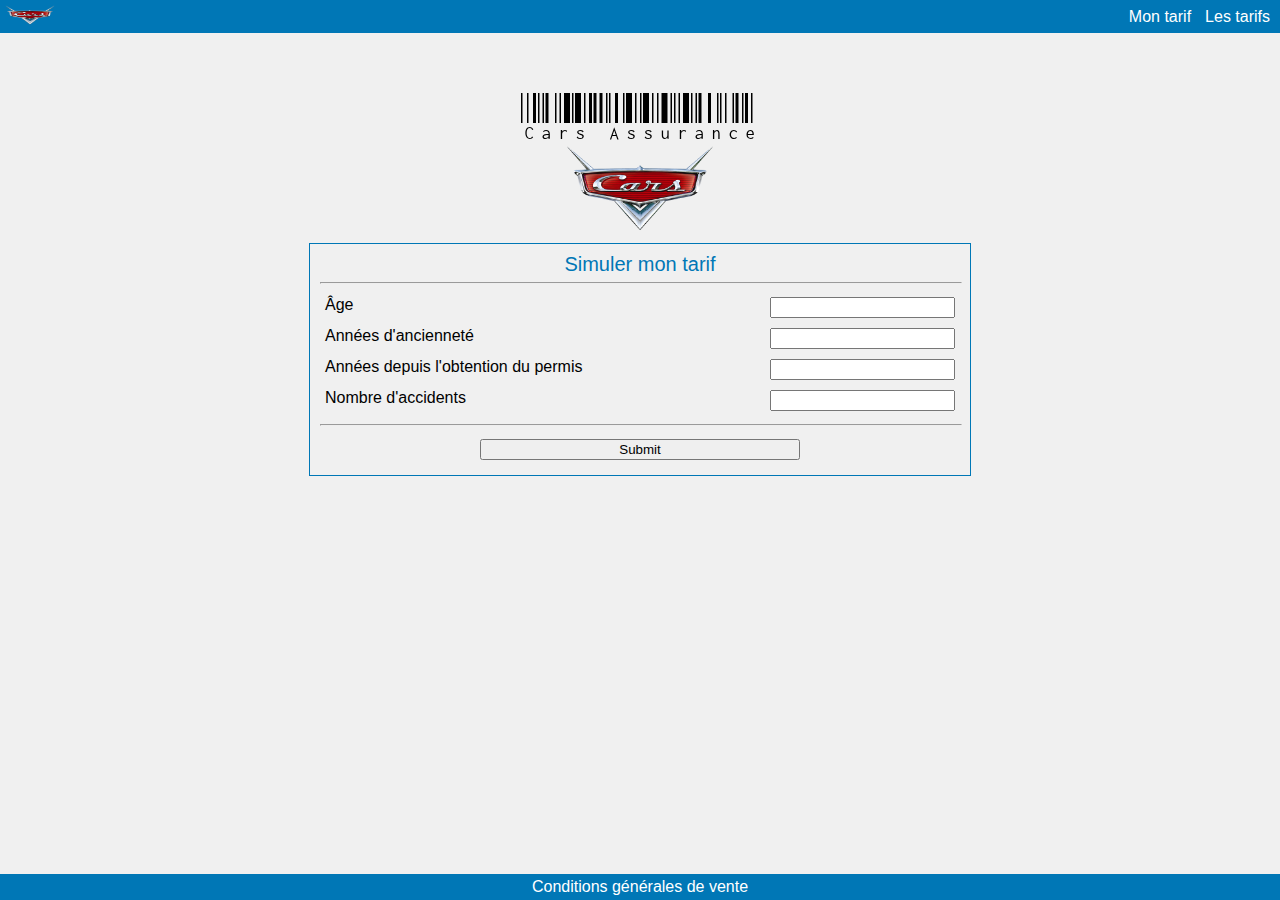
==== index.html @ 5f61a6b8 "(chore) Initial commit" ====
<!DOCTYPE html>
<html lang="en">
	<head>
		<meta charset="UTF-8" />
		<meta name="viewport" content="width=device-width, initial-scale=1.0" />
		<link rel="preconnect" href="https://fonts.googleapis.com" />
		<link rel="preconnect" href="https://fonts.gstatic.com" crossorigin />
		<link
			href="https://fonts.googleapis.com/css2?family=Libre+Barcode+128+Text&family=Rock+Salt&family=Salsa&display=swap"
			rel="stylesheet" />
		<link rel="stylesheet" href="./assets/css/reset.css" />
		<link rel="stylesheet" href="./assets/css/theme.css" />
		<link rel="stylesheet" href="./assets/css/index.css" />
		<title>Assurance</title>
	</head>
	<body class="secondaryBgColor">
		<nav class="mainBgColor" id="navBar">
			<a href="./index.html"
				><img
					src="./assets/img/cars.png"
					alt="Logo du site"
					class="smallLogo" />
			</a>
			<section class="rightSide">
				<a href="./index.html" class="linkOnMainBgColor mainFont"
					>Mon tarif</a
				>
				<a href="./tarifs.html" class="linkOnMainBgColor mainFont"
					>Les tarifs</a
				>
			</section>
		</nav>
		<main>
			<header>
				<h1 class="fontLogo">Cars Assurance</h1>
				<img
					src="./assets/img/cars.png"
					alt="Logo du site"
					class="bigLogo" />
			</header>
			<form action="" class="borderMainColor" id="simulationTarif">
				<legend class="fontMainColor mainFont">
					Simuler mon tarif
				</legend>

				<hr />

				<section>
					<label for="age" class="mainFont">Âge</label>
					<input type="number" name="age" id="age" required />

					<label for="anciennete" class="mainFont"
						>Années d'ancienneté
					</label>
					<input
						type="number"
						name="anciennete"
						id="anciennete"
						required />

					<label for="permis" class="mainFont"
						>Années depuis l'obtention du permis</label
					>
					<input type="number" name="permis" id="permis" required />

					<label for="accident" class="mainFont"
						>Nombre d'accidents
					</label>
					<input
						type="number"
						name="accident"
						id="accident"
						required />
				</section>

				<hr />

				<input type="submit" id="submit" class="mainFont" />
			</form>

			<section id="result"></section>

			<script
				type="text/javascript"
				src="./assets/js/assurance.js"></script>
			<script
				type="text/javascript"
				src="./assets/js/animations.js"></script>
		</main>
		<footer class="mainBgColor">
			<a href="./cgv.html" class="linkOnMainBgColor mainFont"
				>Conditions générales de vente</a
			>
		</footer>
	</body>
</html>
---- assets/css/theme.css ----
/* Navigation bar */

#navBar {
	position: sticky;
	top: 0px;

	display: flex;
	justify-content: space-between;
	align-items: center;

	padding: 5px;
}

#navBar > .rightSide > a {
	padding: 5px;
}

/* Headers */

header {
	display: flex;
	flex-direction: column;
	align-items: center;
	justify-content: center;

	padding: 10px;
}

/* Body & Main */

body {
	display: flex;
	flex-direction: column;
	min-height: 100vh;
}

main {
	display: flex;
	flex-direction: column;
	justify-content: center;
	align-items: center;

	width: 60vw;
	margin: 50px auto;
}

/* Footer */

footer {
	margin-top: auto;

	display: flex;
	justify-content: center;

	padding: 5px;
}

/* Img */

.smallLogo {
	width: 50px;
	height: 20px;
}

.bigLogo {
	width: 150px;
	height: 90px;
}

/* Titles */

h1 {
	font-size: 50px;

	text-align: center;
}

h2 {
	font-size: 30px;
	padding-bottom: 10px;

	text-align: center;
}

h3 {
	font-size: 20px;
}

/* Colors */

.mainBgColor {
	background-color: rgb(0, 119, 182);
}

.secondaryBgColor {
	background-color: rgba(237, 237, 237, 0.81);
}

.borderSecondaryColor {
	border: 1px solid rgb(167, 167, 169);
}

.borderMainColor {
	border: 1px solid rgb(0, 119, 182);
}

.fontMainColor {
	color: rgb(0, 119, 182);
}

.linkOnMainBgColor {
	color: white;

	text-decoration: none;
}

.linkOnMainBgColor:hover {
	text-decoration: underline;
}

::selection {
	background-color: rgb(0, 119, 182);
}

.error {
	color: red;
}

/* Fonts */

.fontLogo {
	font-family: "Libre Barcode 128 Text", system-ui;
}

.mainFont {
	font-family: Arial, Helvetica, sans-serif;
}

/* Media queries */

/* @media screen and (min-width: ) {
} */
---- assets/css/index.css ----
/* Form */

form {
	width: 50vw;
	padding: 10px;

	display: flex;
	flex-direction: column;
	align-items: center;
}

form > section {
	display: grid;
	grid-template-columns: 3fr 1fr;
}

form > section > input {
	justify-self: end;
	align-self: start;
}

form > legend {
	text-align: center;
	font-size: 20px;
}

label,
input {
	margin: 5px;
}

form > hr {
	width: 100%;
}

#submit {
	width: 50%;
}

#result {
	padding: 10px;
}

/* Media queries */

@media screen and (max-width: 950px) {
	form {
		width: 70vw;
	}
}

@media screen and (max-width: 650px) {
	form {
		width: 90vw;
	}
}

@media screen and (max-width: 420px) {
	h1 {
		font-size: 40px;
	}
}

@media screen and (max-width: 330px) {
	h1 {
		font-size: 30px;
	}
}
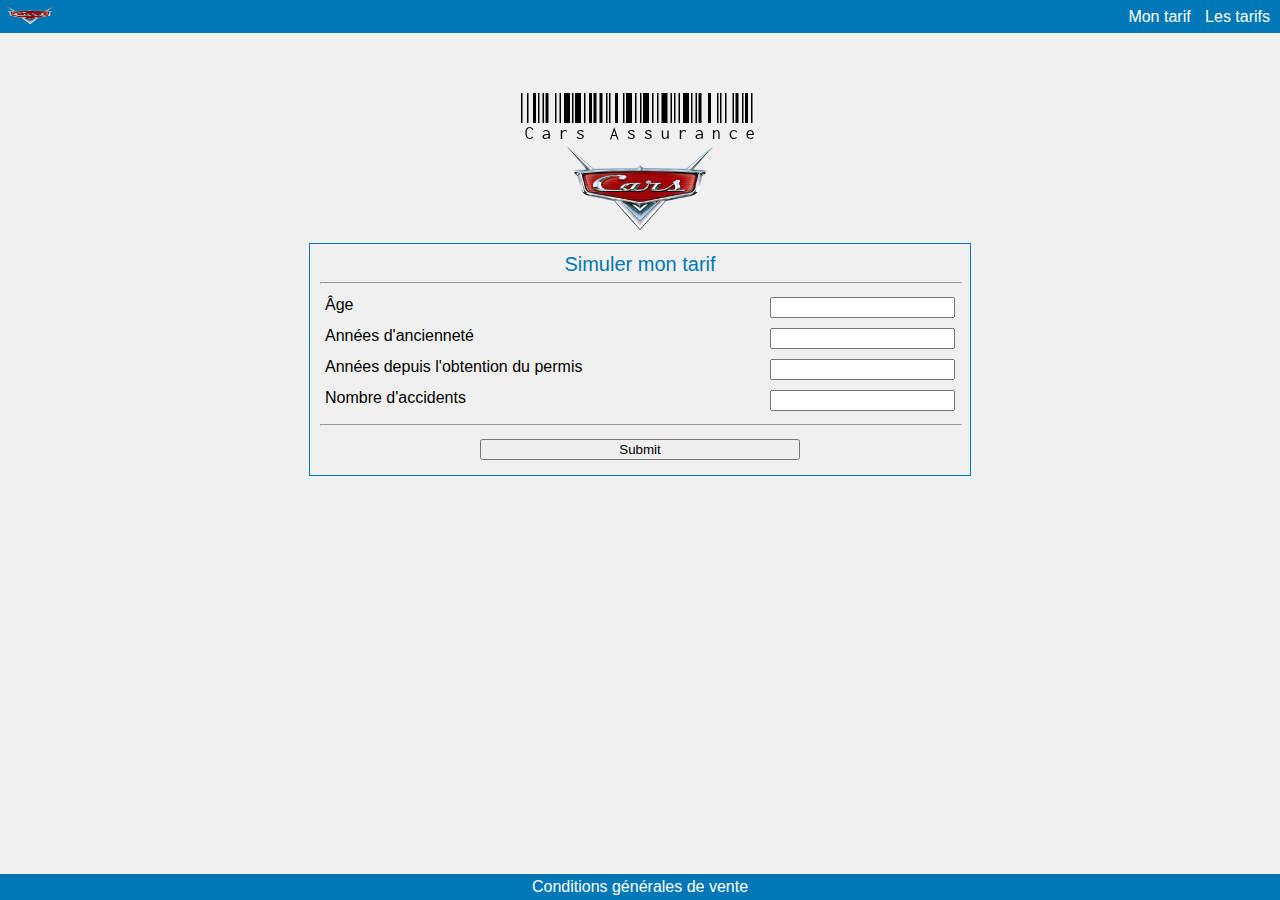
==== commit e1ca3e19: "(chore) Add mininimum to input fields to prevent negative values" ====
--- a/index.html
+++ b/index.html
@@ -22,12 +22,12 @@
 					class="smallLogo" />
 			</a>
 			<section class="rightSide">
-				<a href="./index.html" class="linkOnMainBgColor mainFont"
-					>Mon tarif</a
-				>
-				<a href="./tarifs.html" class="linkOnMainBgColor mainFont"
-					>Les tarifs</a
-				>
+				<a href="./index.html" class="linkOnMainBgColor mainFont">
+					Mon tarif
+				</a>
+				<a href="./tarifs.html" class="linkOnMainBgColor mainFont">
+					Les tarifs
+				</a>
 			</section>
 		</nav>
 		<main>
@@ -38,7 +38,7 @@
 					alt="Logo du site"
 					class="bigLogo" />
 			</header>
-			<form action="" class="borderMainColor" id="simulationTarif">
+			<form action="#" class="borderMainColor" id="simulationTarif">
 				<legend class="fontMainColor mainFont">
 					Simuler mon tarif
 				</legend>
@@ -47,27 +47,34 @@
 
 				<section>
 					<label for="age" class="mainFont">Âge</label>
-					<input type="number" name="age" id="age" required />
+					<input type="number" min="0" name="age" id="age" required />
 
-					<label for="anciennete" class="mainFont"
-						>Années d'ancienneté
+					<label for="anciennete" class="mainFont">
+						Années d'ancienneté
 					</label>
 					<input
 						type="number"
+						min="0"
 						name="anciennete"
 						id="anciennete"
 						required />
 
-					<label for="permis" class="mainFont"
-						>Années depuis l'obtention du permis</label
-					>
-					<input type="number" name="permis" id="permis" required />
-
-					<label for="accident" class="mainFont"
-						>Nombre d'accidents
+					<label for="permis" class="mainFont">
+						Années depuis l'obtention du permis
 					</label>
 					<input
 						type="number"
+						min="0"
+						name="permis"
+						id="permis"
+						required />
+
+					<label for="accident" class="mainFont">
+						Nombre d'accidents
+					</label>
+					<input
+						type="number"
+						min="0"
 						name="accident"
 						id="accident"
 						required />
--- a/assets/css/theme.css
+++ b/assets/css/theme.css
@@ -135,8 +135,3 @@
 .mainFont {
 	font-family: Arial, Helvetica, sans-serif;
 }
-
-/* Media queries */
-
-/* @media screen and (min-width: ) {
-} */
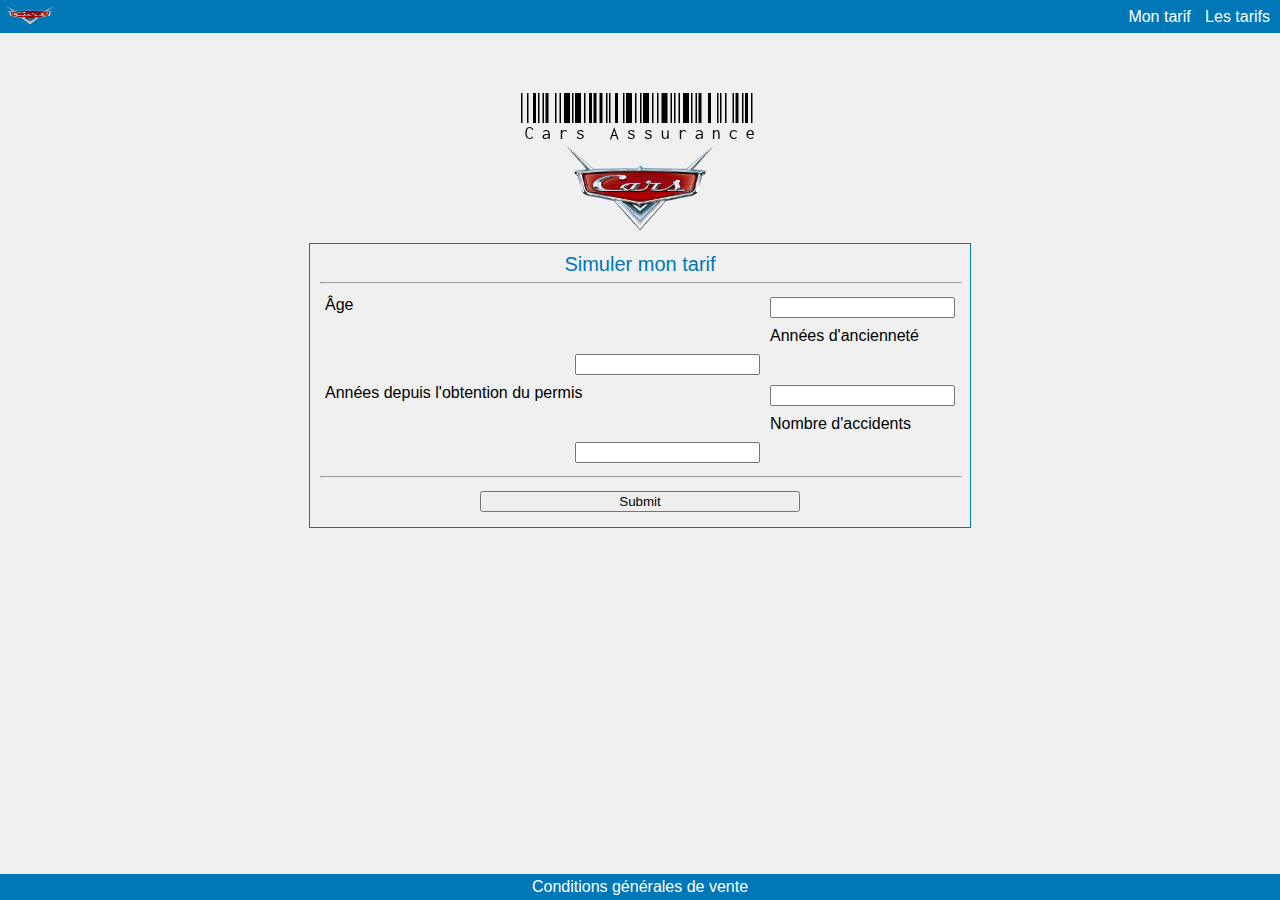
==== commit b880dd42: "(chore) Add p elements for error message" ====
--- a/index.html
+++ b/index.html
@@ -48,6 +48,7 @@
 				<section>
 					<label for="age" class="mainFont">Âge</label>
 					<input type="number" min="0" name="age" id="age" required />
+					<p class="errorMessage"></p>
 
 					<label for="anciennete" class="mainFont">
 						Années d'ancienneté
@@ -58,6 +59,7 @@
 						name="anciennete"
 						id="anciennete"
 						required />
+					<p class="errorMessage"></p>
 
 					<label for="permis" class="mainFont">
 						Années depuis l'obtention du permis
@@ -68,6 +70,7 @@
 						name="permis"
 						id="permis"
 						required />
+					<p class="errorMessage"></p>
 
 					<label for="accident" class="mainFont">
 						Nombre d'accidents
@@ -78,6 +81,7 @@
 						name="accident"
 						id="accident"
 						required />
+					<p class="errorMessage"></p>
 				</section>
 
 				<hr />
